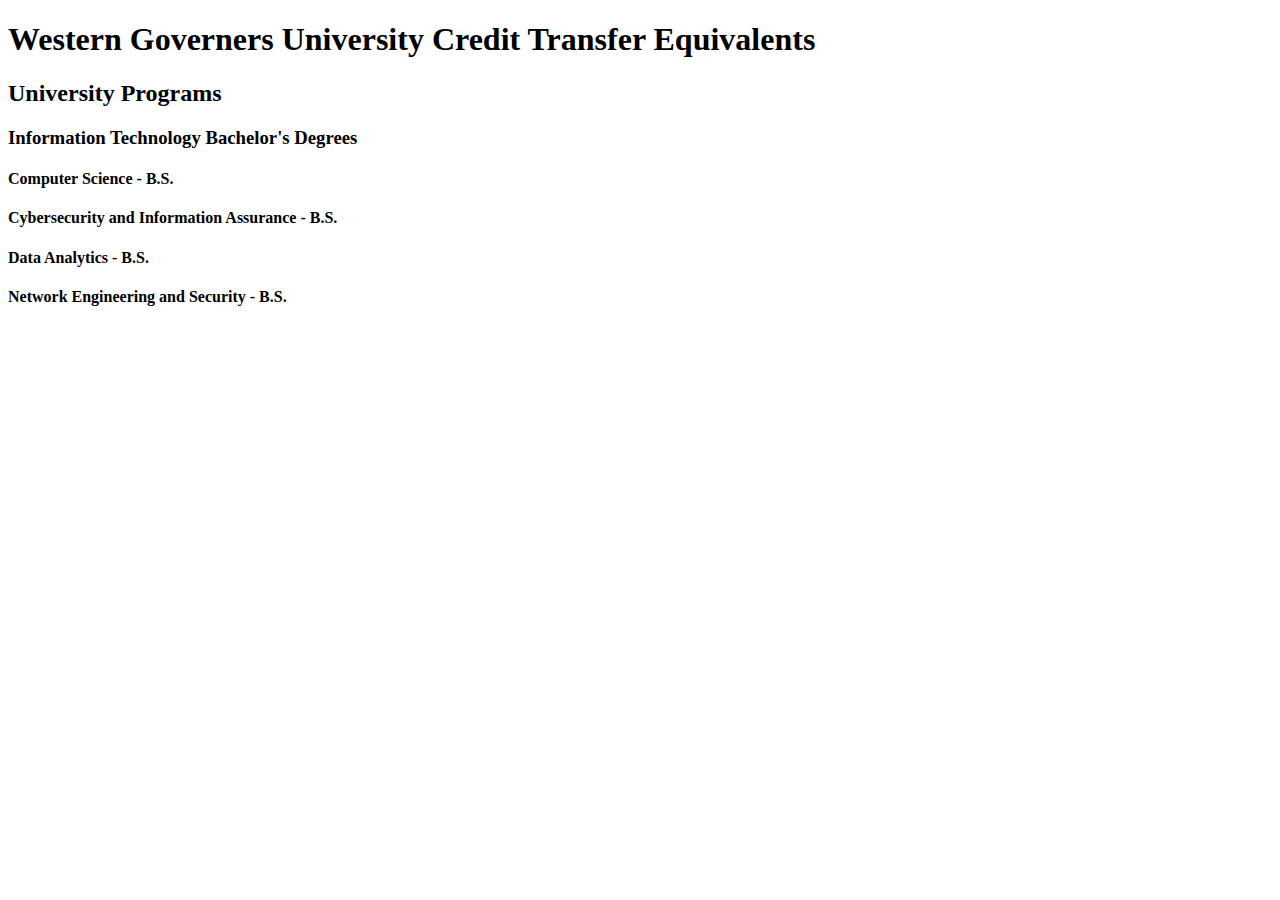
==== index.html @ 6721903e "Started directory." ====
<!DOCTYPE html>
<html lang="en">
<head>
    <meta charset="UTF-8">
    <meta name="viewport" content="width=device-width, initial-scale=1.0">
    <title>WGU Transfer Equivalents</title>
    <link rel="stylesheet" href="style.css">
</head>
<body>
    <h1>Western Governers University Credit Transfer Equivalents</h1>
    <h2>University Programs</h2>
    <h3>Information Technology Bachelor's Degrees</h3>
    <h4>Computer Science - B.S.</h4>
    <h4>Cybersecurity and Information Assurance - B.S.</h4>
    <h4>Data Analytics - B.S.</h4>
    <h4>Network Engineering and Security - B.S.</h4>


    
    
</body>
</html>
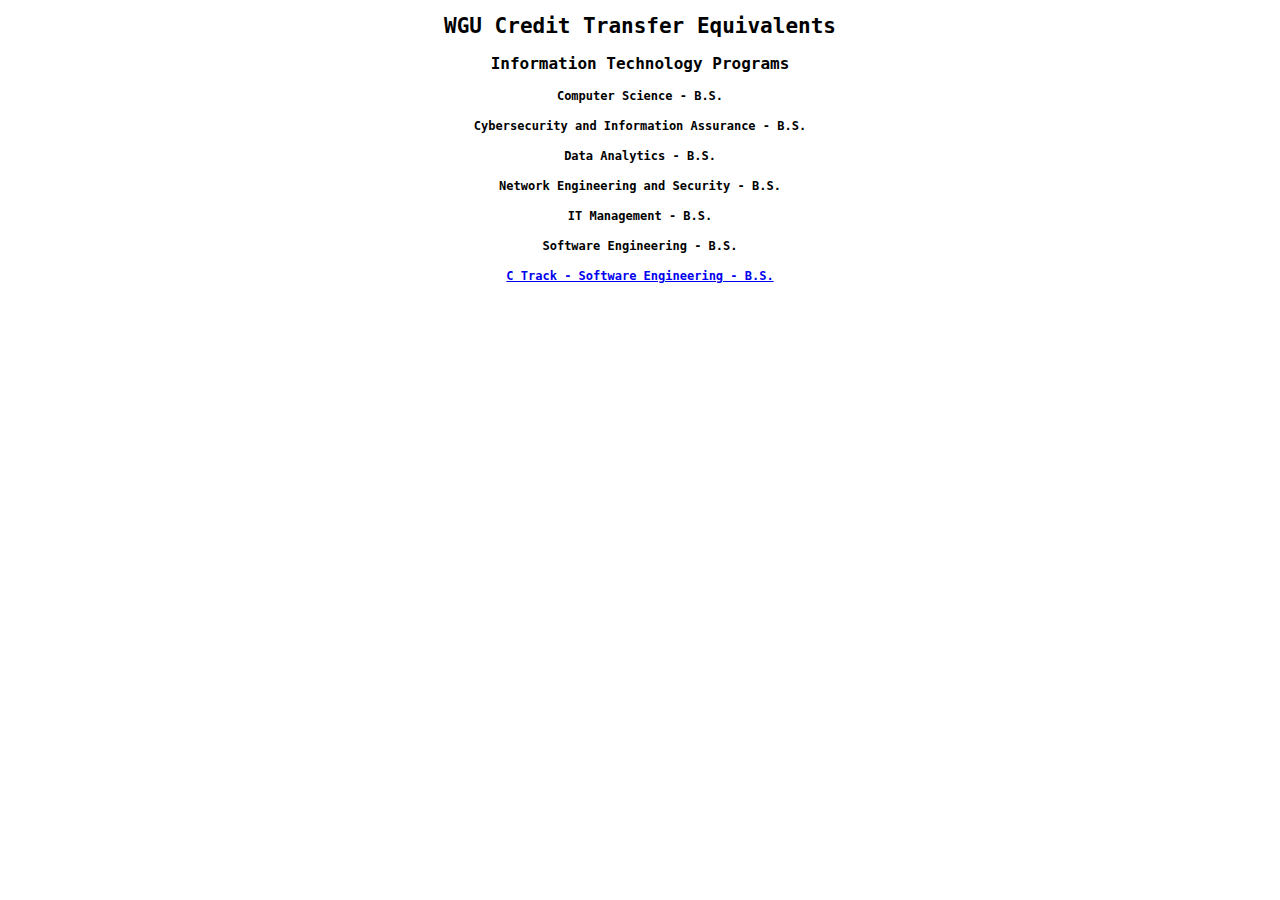
==== commit d2d7d797: "Added program directory and page for the SWE C track course." ====
--- a/index.html
+++ b/index.html
@@ -3,20 +3,18 @@
 <head>
     <meta charset="UTF-8">
     <meta name="viewport" content="width=device-width, initial-scale=1.0">
-    <title>WGU Transfer Equivalents</title>
+    <title>WGU Credit Transfers</title>
     <link rel="stylesheet" href="style.css">
 </head>
 <body>
-    <h1>Western Governers University Credit Transfer Equivalents</h1>
-    <h2>University Programs</h2>
-    <h3>Information Technology Bachelor's Degrees</h3>
+    <h1>WGU Credit Transfer Equivalents</h1>
+    <h3>Information Technology Programs</h3>
     <h4>Computer Science - B.S.</h4>
     <h4>Cybersecurity and Information Assurance - B.S.</h4>
     <h4>Data Analytics - B.S.</h4>
     <h4>Network Engineering and Security - B.S.</h4>
-
-
-    
-    
+    <h4>IT Management - B.S.</h4>
+    <h4>Software Engineering - B.S.</h4>
+    <h4><a href="./bs-software-engineer-c.html">C Track - Software Engineering - B.S.</a></h4>
 </body>
 </html>--- a/style.css
+++ b/style.css
@@ -0,0 +1,19 @@
+h1 {
+    font-size: 21px;
+}
+
+h3 {
+    font-size: 16px;
+}
+
+h4 {
+    font-size: 12px;
+}
+
+
+body {
+    font-family: monospace, sans-serif;
+    font-size: 16px;
+    text-align: center;
+  }
+
